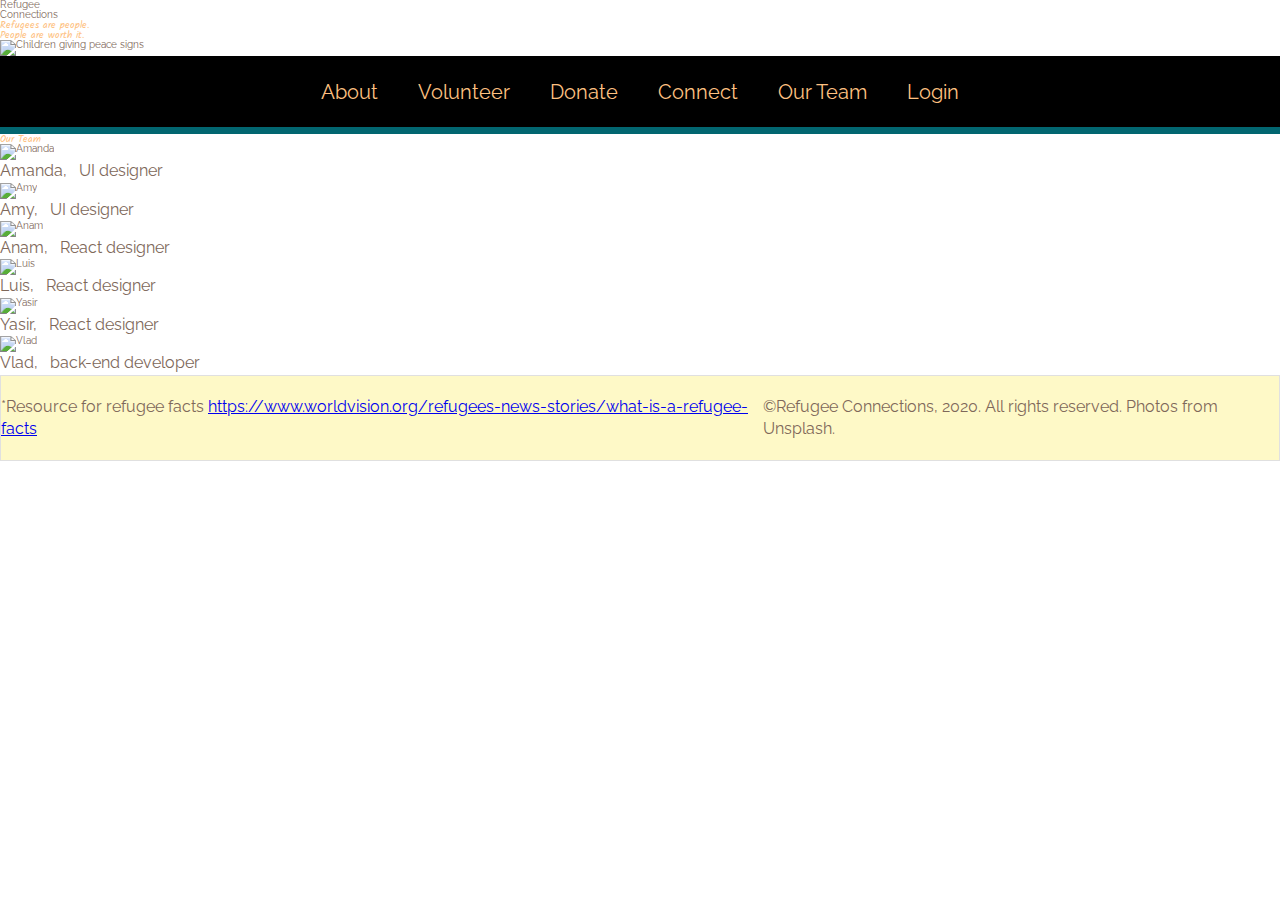
==== OurTeam.html @ 30c110c0 "Created Our Team page" ====
<!doctype html>

<html lang="en">

<head>
    <meta charset="utf-8">
    <meta name="viewport" content="width=device-width, initial-scale=1.0">
    <title>Refugee Connections</title>

    <link href="https://fonts.googleapis.com/css?family=Kalam|Raleway&display=swap" rel="stylesheet">
    <link href="css/index.css" rel="stylesheet">

    <!--[if lt IE 9]>
    <script src="https://cdnjs.cloudflare.com/ajax/libs/html5shiv/3.7.3/html5shiv.js"></script>
  <![endif]-->
</head>

<body>
    <header>
        <section class="refugeeConnections">
            <div class="refugee">Refugee</div>
            <div class="connections">Connections</div>
            <section>
    </header>
    <div class="headerTextImage">
        <div class="headerText">
            <h1>Refugees are <strong>people.</strong></h1>
            <h1>People are <strong>worth it.</strong></h1>
        </div>
        <div class="headerImage">
            <img src="img/childrenPeaceSigns.jpg" alt="Children giving peace signs">
        </div>
    </div>
    <nav>
        <a href="index.html">About</a>
        <a href>Volunteer</a>
        <a href>Donate</a>
        <a href>Connect</a>
        <a href>Our Team</a>
        <a href=https://lucid-murdock-ca41e7.netlify.com>Login</a>
    </nav>
    <div class="ourTeam">
        <h1>Our Team</h1>
    </div>
        <section class="staffPhotos">
            <div class="amanda">
                <img src="https://ca.slack-edge.com/T4JUEB3ME-UQK5ECP7G-b295cd59b5b8-512" alt="Amanda">
                <p><strong>Amanda,</strong> &nbsp; UI designer</p>
            </div>
            <div class="amy">
                <img src="https://ca.slack-edge.com/T4JUEB3ME-UQ7KE1AAF-f611c1210808-512" alt="Amy">
                <p><strong>Amy,</strong> &nbsp; UI designer</p>
            </div>
            <div class="anam">
                <img src="https://ca.slack-edge.com/T4JUEB3ME-UNM3A9JK0-effddb7f639f-512" alt="Anam">
                <p><strong>Anam,</strong> &nbsp; React designer</p>
            </div>
            <div class="luis">
                <img src="https://ca.slack-edge.com/T4JUEB3ME-UN63WJLDQ-5f8e4d75f15b-512" alt="Luis">
                <p><strong>Luis,</strong> &nbsp; React designer</p>
            </div>
            <div class="yasir">
                <img src="https://ca.slack-edge.com/T4JUEB3ME-UF3QE2S0M-34147c32cc20-512" alt="Yasir">
                <p><strong>Yasir,</strong> &nbsp; React designer</p>
            </div>
            <div class="vlad">
                <img src="https://ca.slack-edge.com/T4JUEB3ME-UHDNDCH9V-f5eb25c26b6b-512" alt="Vlad">
                <p><strong>Vlad,</strong> &nbsp; back-end developer</p>
                </div>
        </section>

    <footer>
        <p>*Resource for refugee facts <a href=https://www.worldvision.org/refugees-news-stories/what-is-a-refugee-facts>https://www.worldvision.org/refugees-news-stories/what-is-a-refugee-facts</a></p>
        <p>©Refugee Connections, 2020. All rights reserved. Photos from Unsplash.</p>
    </footer>
</body>
---- css/index.css ----
.center {
  max-width: 800px;
  width: 100%;
  margin: 0 auto;
}
.btn {
  font-size: 1.8rem;
  width: 200px;
  padding: 2%;
  border: 1px solid grey;
  border-radius: 5%;
  display: flex;
  justify-content: center;
  background-color: #026670;
  color: #fef9c7;
}
.hover:hover {
  background-color: #fef9c7;
  color: #026670;
}
/* http://meyerweb.com/eric/tools/css/reset/ 
   v2.0 | 20110126
   License: none (public domain)
*/
html,
body,
div,
span,
applet,
object,
iframe,
h1,
h2,
h3,
h4,
h5,
h6,
p,
blockquote,
pre,
a,
abbr,
acronym,
address,
big,
cite,
code,
del,
dfn,
em,
img,
ins,
kbd,
q,
s,
samp,
small,
strike,
strong,
sub,
sup,
tt,
var,
b,
u,
i,
center,
dl,
dt,
dd,
ol,
ul,
li,
fieldset,
form,
label,
legend,
table,
caption,
tbody,
tfoot,
thead,
tr,
th,
td,
article,
aside,
canvas,
details,
embed,
figure,
figcaption,
footer,
header,
hgroup,
menu,
nav,
output,
ruby,
section,
summary,
time,
mark,
audio,
video {
  margin: 0;
  padding: 0;
  border: 0;
  font-size: 100%;
  font: inherit;
  vertical-align: baseline;
}
/* HTML5 display-role reset for older browsers */
article,
aside,
details,
figcaption,
figure,
footer,
header,
hgroup,
menu,
nav,
section {
  display: block;
}
body {
  line-height: 1;
}
ol,
ul {
  list-style: none;
}
blockquote,
q {
  quotes: none;
}
blockquote:before,
blockquote:after,
q:before,
q:after {
  content: "";
  content: none;
}
table {
  border-collapse: collapse;
  border-spacing: 0;
}
* {
  box-sizing: border-box;
}
html {
  font-size: 62.5%;
}
html,
body {
  font-family: "Raleway", sans-serif;
  color: #7e685a;
}
h1,
h2,
h3,
h4,
h5 {
  font-family: "Kalam", cursive;
  color: #fec181;
}
h2 {
  font-size: 3.2rem;
}
h3 {
  font-size: 2.8rem;
}
p {
  font-size: 1.6rem;
  line-height: 1.4;
}
.container {
  max-width: 800px;
  width: 100%;
  margin: 0 auto;
}
nav {
  display: flex;
  padding: 2%;
  flex-direction: row;
  align-content: center;
  justify-content: center;
  width: 100%;
  border-bottom: 7px solid #026670;
  margin: 0 auto;
  background-color: black;
  align-items: center;
}
@media (max-width: 500px) {
  nav {
    display: flex;
    flex-direction: column;
    justify-content: center;
    align-items: center;
    padding: 2%;
  }
}
nav a {
  text-decoration: none;
  color: #fec181;
  font-size: 2rem;
  padding-left: 20px;
  padding-right: 20px;
}
@media (max-width: 500px) {
  nav a {
    display: flex;
    flex-direction: column;
    justify-content: center;
    align-items: center;
    padding: 2%;
  }
}
footer {
  color: #7e685a;
  background: #fef9c7;
  padding: 20px 0;
  border: 1px double #e0e0e0;
  display: flex;
  justify-content: center;
  align-items: center;
  width: 100%;
}
@media (max-width: 500px) {
  footer {
    display: flex;
    flex-direction: column;
    justify-content: center;
    align-items: center;
    padding-left: 10%;
    padding-right: 10%;
  }
}
@media (max-width: 500px) {
  .home {
    flex-direction: column;
    align-items: center;
    justify-content: center;
    display: flex;
  }
}
.home .intro {
  margin-left: 20%;
  margin-right: 20%;
}
.home .intro h2 {
  padding: 15px;
}
.home .intro p {
  padding: 0 15px;
}
@media (max-width: 500px) {
  .home .intro {
    display: flex;
    flex-direction: column;
    justify-content: center;
    align-items: center;
  }
}
@media (max-width: 500px) {
  .home .intro img {
    display: flex;
    flex-direction: column;
    justify-content: center;
    align-items: center;
    width: 100%;
  }
}
.home .charity {
  display: flex;
  flex-wrap: wrap;
  justify-content: center;
  width: 100%;
}
@media (max-width: 500px) {
  .home .charity {
    display: flex;
    flex-direction: column;
    justify-content: center;
    align-items: center;
  }
}
.home .charity img {
  width: 20%;
  margin: 20px 2.5%;
  border-radius: 20px;
  height: 100%;
}
@media (max-width: 500px) {
  .home .charity img {
    width: 90%;
  }
}
.home .middleparagraph {
  padding: 15px;
  margin-left: 20%;
  margin-right: 20%;
}
@media (max-width: 500px) {
  .home .middleparagraph {
    display: flex;
    flex-direction: column;
    justify-content: center;
    align-items: center;
    width: 100%;
  }
}
.home .middleparagraph h3 {
  margin-top: 11px;
}
.home .middleparagraph p {
  margin-top: 13px;
}
.home .sponsor {
  margin-top: 50px;
  margin-left: 18%;
  margin-right: 18%;
  border-top: 1px solid #dee2e6;
  padding: 3% 3%;
  display: flex;
  justify-content: center;
}
@media (max-width: 500px) {
  .home .sponsor {
    display: flex;
    flex-direction: column-reverse;
    justify-content: center;
    align-items: center;
    flex-wrap: wrap;
    margin-top: 10px;
  }
}
.home .sponsor .sponsor-text {
  width: 50%;
}
@media (max-width: 500px) {
  .home .sponsor .sponsor-text {
    display: flex;
    flex-direction: column;
    justify-content: center;
    align-items: center;
    width: 100%;
  }
}
.home .sponsor .sponsor-text h3 {
  margin-bottom: 10px;
}
.home .sponsor .sponsor-text p {
  margin-bottom: 26px;
}
.home .sponsor .sponsor-text .btn:hover {
  background-color: #fef9c7;
  color: #026670;
}
.home .sponsor .child-img {
  width: 46%;
  margin-left: 4%;
}
@media (max-width: 500px) {
  .home .sponsor .child-img {
    display: flex;
    flex-direction: column;
    justify-content: center;
    align-items: center;
    flex-wrap: flex;
    padding-bottom: 2%;
    margin-left: -4%;
  }
}
.home .sponsor .child-img img {
  width: 100%;
  height: auto;
  border-radius: 10px;
}
@media (max-width: 500px) {
  .home .sponsor .child-img img {
    width: auto;
  }
}
.top {
  display: flex;
  padding: 2%;
  flex-direction: column;
  align-content: center;
  justify-content: center;
  width: 100%;
  background-color: #fef9c7;
  margin: 0 auto;
  align-items: center;
}
@media (max-width: 500px) {
  .top {
    display: flex;
    flex-direction: column;
    justify-content: center;
    align-items: center;
  }
}
.top h1 {
  font-size: 5rem;
  padding-left: 3%;
  padding-right: 3%;
  color: #7e685a;
}
.intro {
  box-sizing: border-box;
  padding: 10px;
  /* Slideshow container */
  /* Hide the images by default */
  /* Next & previous buttons */
  /* Position the "next button" to the right */
  /* On hover, add a black background color with a little bit see-through */
  /* Caption text */
  /* Number text (1/3 etc) */
  /* The dots/bullets/indicators */
  /* Fading animation */
}
@media (max-width: 500px) {
  .intro {
    padding: 2%;
    width: 100%;
  }
}
.intro .slideshow-container {
  max-width: 800px;
  position: relative;
  margin: auto;
}
.intro .slideshow-container img {
  border-radius: 10px;
}
.intro .mySlides {
  display: none;
}
.intro .prev,
.intro .next {
  cursor: pointer;
  position: absolute;
  top: 50%;
  width: auto;
  margin-top: -22px;
  padding: 16px;
  color: white;
  font-weight: bold;
  font-size: 18px;
  transition: 0.6s ease;
  border-radius: 0 3px 3px 0;
  user-select: none;
}
.intro .next {
  right: 0;
  border-radius: 3px 0 0 3px;
}
.intro .prev:hover,
.intro .next:hover {
  background-color: rgba(1, 44, 46, 0.8);
}
.intro .text {
  color: #9fedd7;
  font-size: 1.5rem;
  padding: 8px 12px;
  position: absolute;
  bottom: 8px;
  width: 100%;
  text-align: center;
  background: rgba(115, 117, 116, 0.6);
}
.intro .numbertext {
  color: #f2f2f2;
  font-size: 12px;
  padding: 8px 12px;
  position: absolute;
  top: 0;
}
.intro .dot {
  cursor: pointer;
  height: 15px;
  width: 15px;
  margin: 0 2px;
  background-color: #bbb;
  border-radius: 50%;
  display: inline-block;
  transition: background-color 0.6s ease;
}
.intro .active,
.intro .dot:hover {
  background-color: #717171;
}
.intro .fade {
  -webkit-animation-name: fade;
  -webkit-animation-duration: 1.5s;
  animation-name: fade;
  animation-duration: 1.5s;
}
@-webkit-keyframes fade {
  from {
    opacity: 0.4;
  }
  to {
    opacity: 1;
  }
}
@keyframes fade {
  from {
    opacity: 0.4;
  }
  to {
    opacity: 1;
  }
}
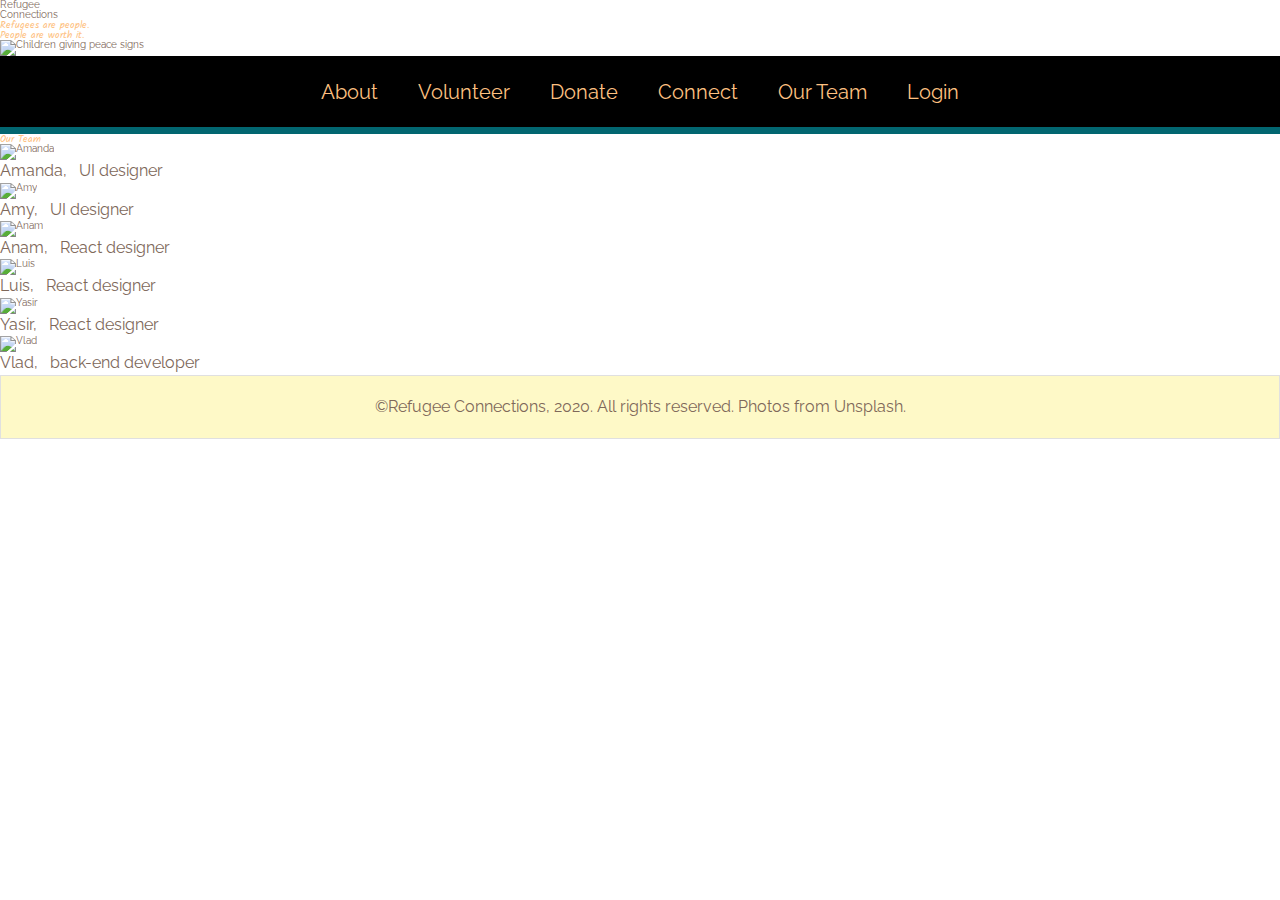
==== commit de3dbdd1: "Took away refugee facts on Our Team page, not needed" ====
--- a/OurTeam.html
+++ b/OurTeam.html
@@ -70,7 +70,6 @@
         </section>
 
     <footer>
-        <p>*Resource for refugee facts <a href=https://www.worldvision.org/refugees-news-stories/what-is-a-refugee-facts>https://www.worldvision.org/refugees-news-stories/what-is-a-refugee-facts</a></p>
         <p>©Refugee Connections, 2020. All rights reserved. Photos from Unsplash.</p>
     </footer>
 </body> 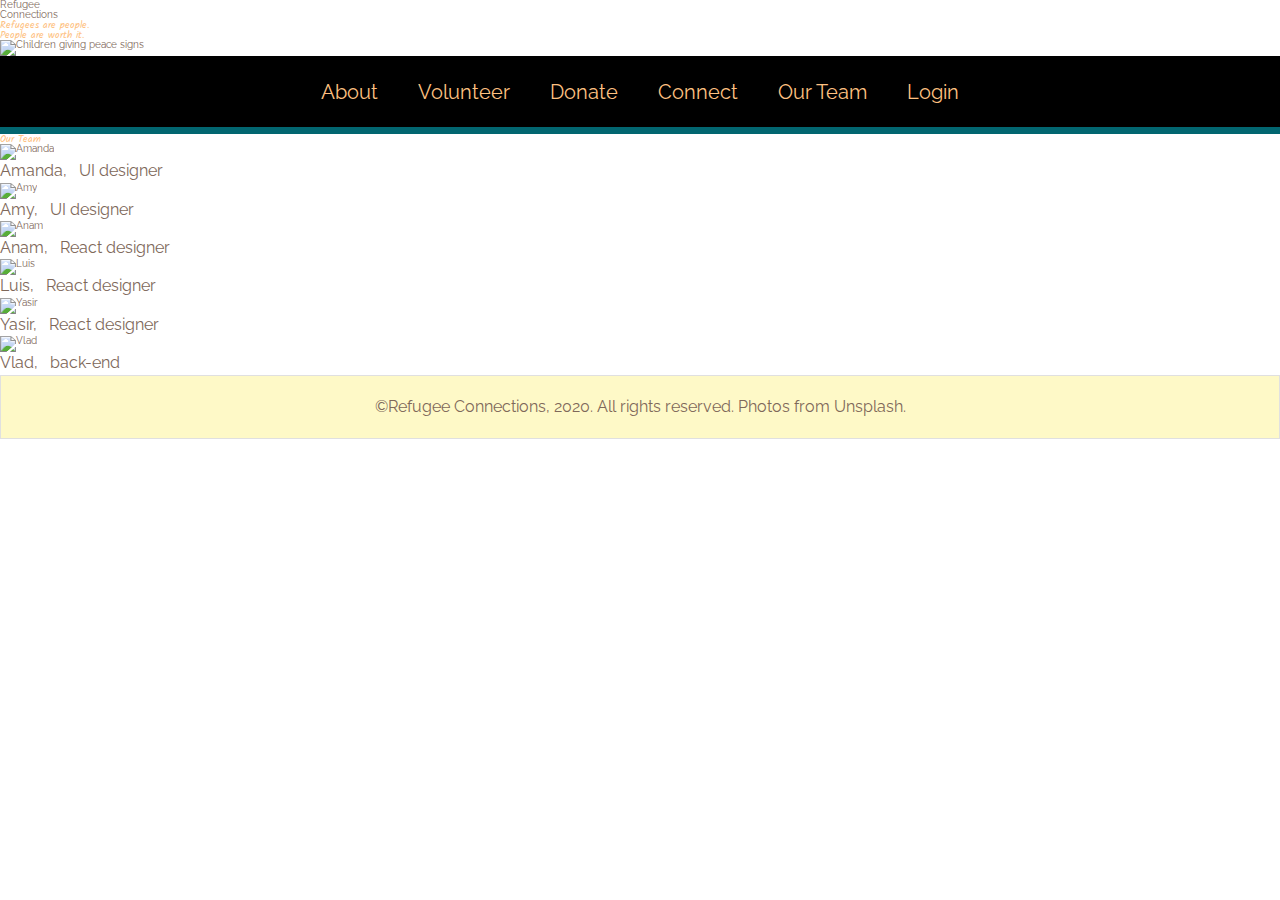
==== commit 48caec35: "mobile updates to Team page" ====
--- a/OurTeam.html
+++ b/OurTeam.html
@@ -65,7 +65,7 @@
             </div>
             <div class="vlad">
                 <img src="https://ca.slack-edge.com/T4JUEB3ME-UHDNDCH9V-f5eb25c26b6b-512" alt="Vlad">
-                <p><strong>Vlad,</strong> &nbsp; back-end developer</p>
+                <p><strong>Vlad,</strong> &nbsp; back-end</p>
                 </div>
         </section>
 
